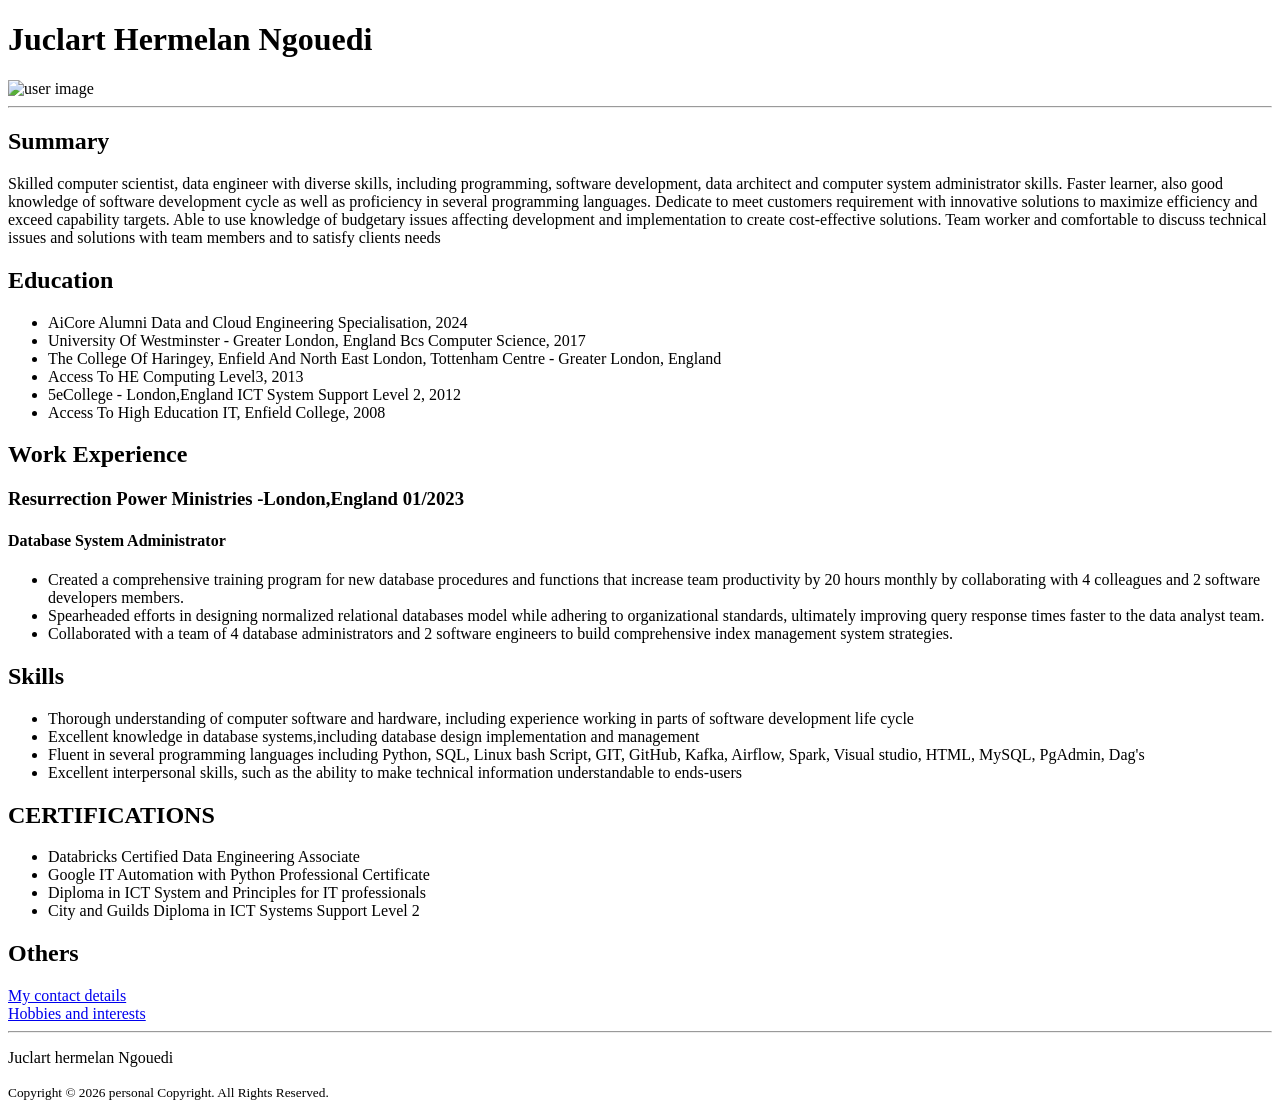
==== index.html @ 848124f2 "Add files via upload" ====
<!DOCTYPE html>
<html lang="en">
<head>
   <meta charset="UTF-8">
   <meta name="viewport" content="width=device-width, initial-scale=1.0">
   <meta http-equiv="X-UA-Compatible" content="ie=edge">
   <title>My Resume</title>
   <link rel="stylesheet" href="style.css">
</head>

<body>
    <h1>
        Juclart Hermelan Ngouedi
    </h1>
    <img class="My_imges" src="asets/My_images/photo_id.jpg" alt="user image"/>
    <hr>
    
    <p>
        <h2>Summary</h2>
        Skilled computer scientist, data engineer with diverse skills, including programming, software
        development, data architect and computer system administrator skills. Faster learner, also good
        knowledge of software development cycle as well as proficiency in several programming languages.
        Dedicate to meet customers requirement with innovative solutions to maximize efficiency and exceed
        capability targets. Able to use knowledge of budgetary issues affecting development and
        implementation to create cost-effective solutions. Team worker and comfortable to discuss technical
        issues and solutions with team members and to satisfy clients needs
    </p>
    <h2>Education</h2>
    <ul>
        <li>
            AiCore Alumni Data and Cloud Engineering Specialisation, 2024
        </li>
        <li>
            University Of Westminster - Greater London, England Bcs Computer Science, 2017
        </li>
        <li>
             The College Of Haringey, Enfield And North East London, Tottenham Centre - Greater London, England
        </li>
        <li>
              Access To HE Computing Level3, 2013
        </li>
        <li>
             5eCollege - London,England ICT
            System Support Level 2, 2012
        </li>   
        <li>
            Access To High Education IT, Enfield College, 2008
        </li>
    </ul>
       <h2>Work Experience</h2>
       <h3>Resurrection Power Ministries -London,England 01/2023</h3>
        <h4>Database System Administrator</h4>
    <ul>  
        <li>
          Created a comprehensive training program for new database procedures and functions that increase team
          productivity by 20 hours monthly by collaborating with 4 colleagues and 2 software developers members.
        </li>
        <li>
           Spearheaded efforts in designing normalized relational databases model while adhering to organizational
           standards, ultimately improving query response times faster to the data analyst team.
        </li>
        <li>
           Collaborated with a team of 4 database administrators and 2 software engineers to build comprehensive index
           management system strategies.
        </li>

    </ul>

    <h2>Skills</h2>
        <ul>  
            <li>
                 Thorough understanding of computer software and hardware, including experience working in parts
                  of software development life cycle
            </li>  

            <li>
                 Excellent knowledge in database systems,including database design implementation and management 
            </li>           
            
            <li>
                Fluent in several programming languages including Python, SQL, Linux bash Script, GIT, GitHub, Kafka, Airflow, 
             Spark, Visual studio, HTML, MySQL, PgAdmin, Dag's

            </li>
            <li>
                Excellent interpersonal skills, such as the ability to make technical information understandable to ends-users
            </li>
       

    </ul>

    <h2>CERTIFICATIONS</h2>
    <ul>
        <li>
            Databricks Certified Data Engineering Associate
        </li>
        <li>
             Google IT Automation with Python Professional Certificate
        </li>
        <li>
             Diploma in ICT System and Principles for IT professionals
        </li>
        <li>
            City and Guilds Diploma in ICT Systems Support Level 2
        </li>
    </ul>

    <h2>
        Others
    </h2>
    <a href="contact.html"> My contact details</a><br>
    <a href="hobbit.html">Hobbies and interests</a>

    <hr>
        
<footer>
    <p>
        Juclart hermelan Ngouedi
    </p>
    <small>
        Copyright © 2026 personal Copyright. All Rights Reserved.
    </small>
</footer>       
       
</body>

</html>
---- style.css ----
.My_imges{
    height: 120px;

}
p{
    text-align: justify;
}
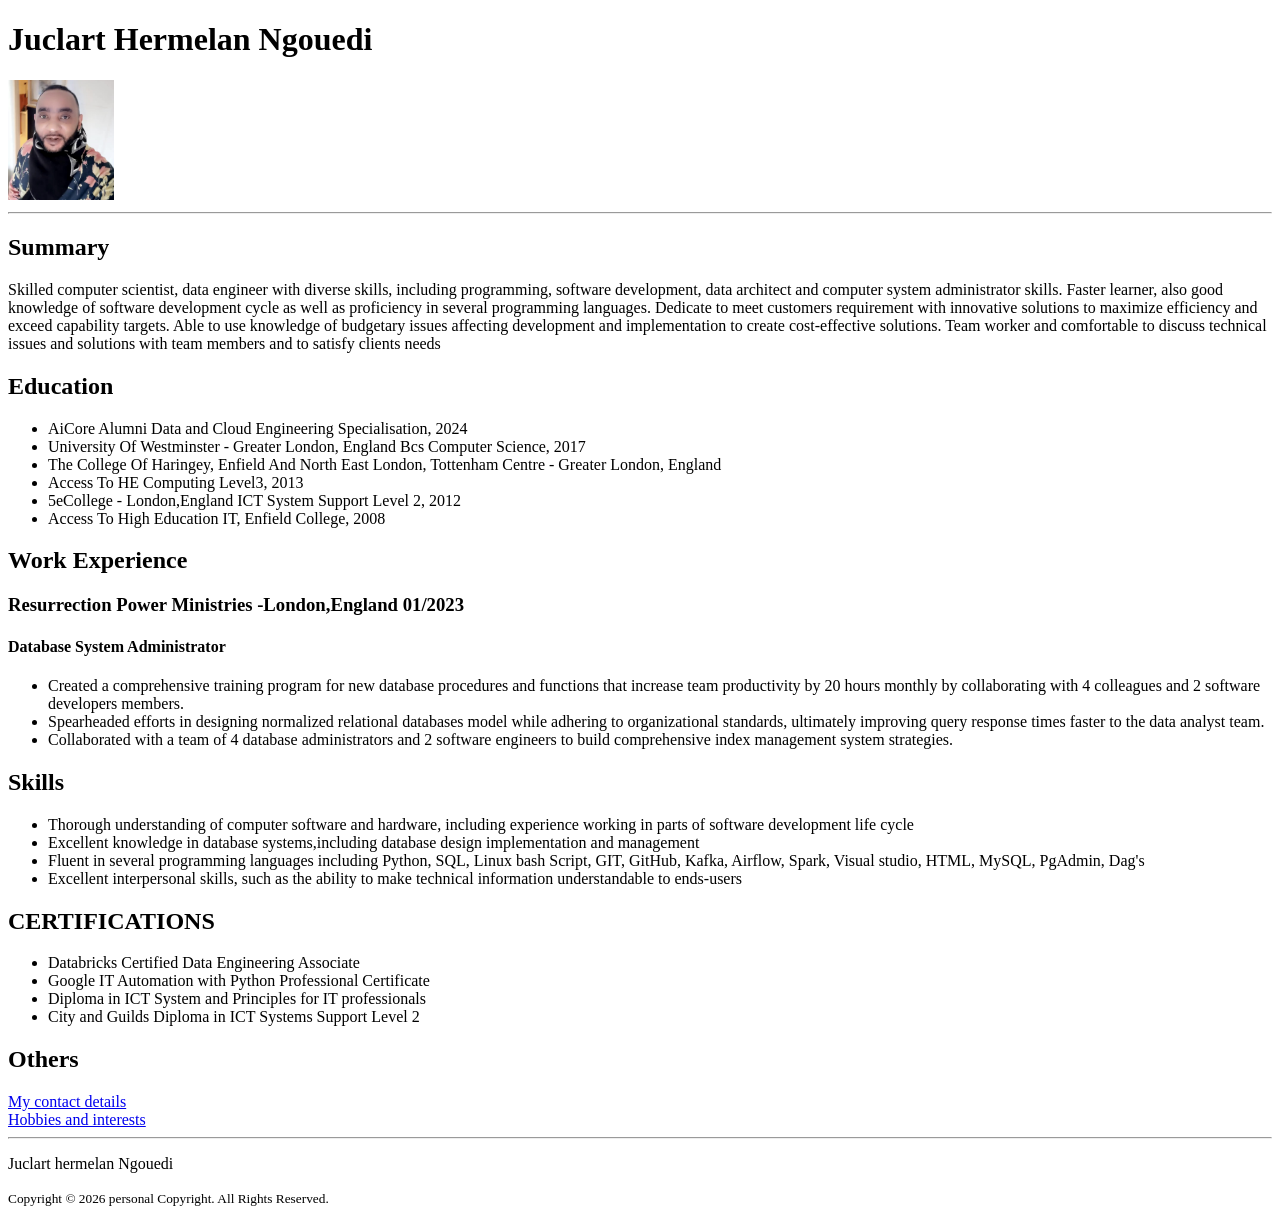
==== commit 3d4a66bd: "Updated index.html" ====
--- a/index.html
+++ b/index.html
@@ -13,7 +13,7 @@
     <h1>
         Juclart Hermelan Ngouedi
     </h1>
-    <img class="My_imges" src="asets/My_images/photo_id.jpg" alt="user image"/>
+    <img class="My_imges" src="assets/My_images/photo_id.jpg" alt="user image"/>
     <hr>
     
     <p>
